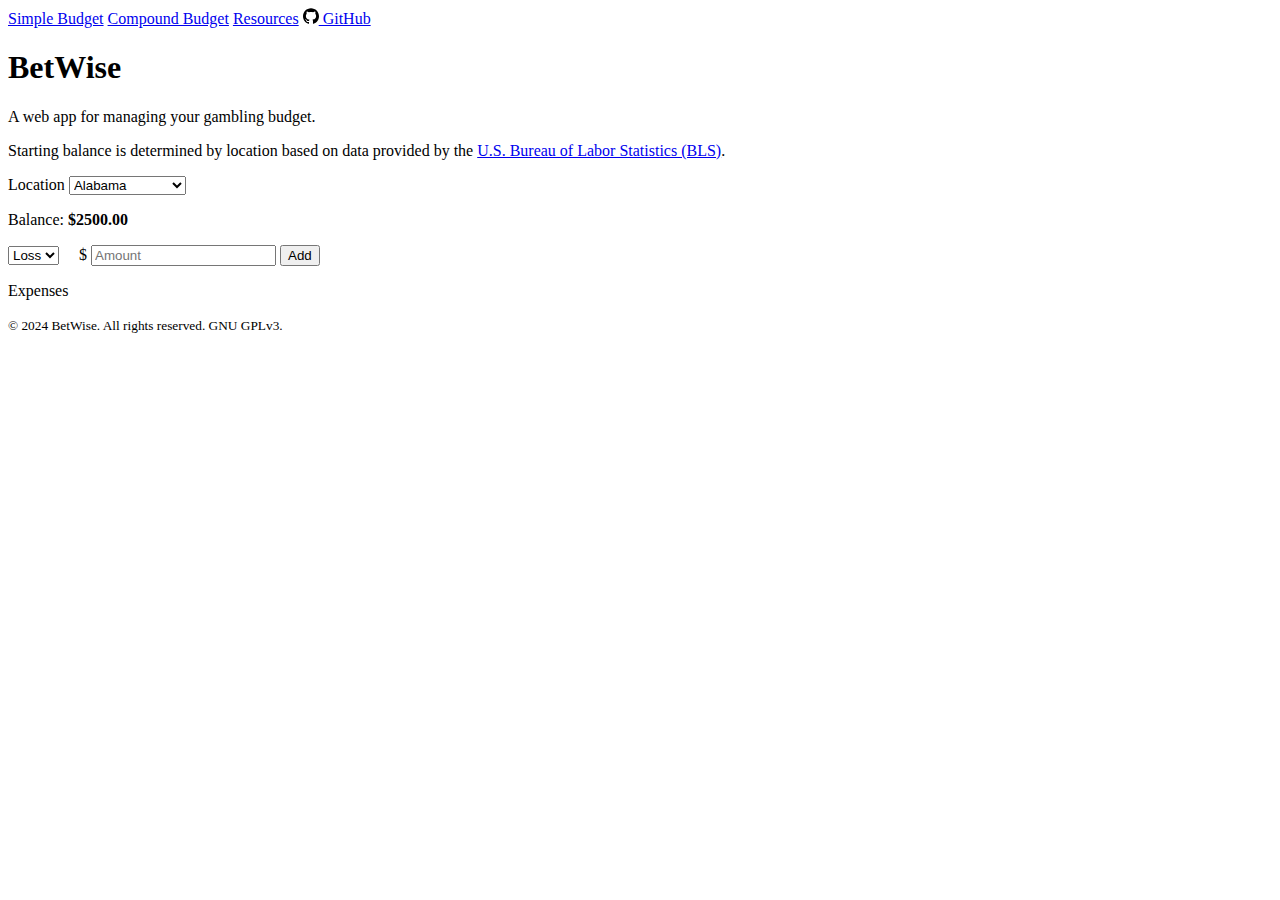
==== index.html @ efe5ce81 "pish" ====
<!-- ask coach pablo to describe the features of the compound budget page -->

<!DOCTYPE html>
<html lang="en">
  <head>
    <meta charset="UTF-8" />
    <meta name="viewport" content="width=device-width, initial-scale=1.0" />
    <link rel="stylesheet" href="https://cdn.simplecss.org/simple.min.css" />
    <title>BetWise</title>
  </head>
  <body>
    <header>
      <nav>
        <a href="index.html">Simple Budget</a>
        <a href="comp.html">Compound Budget</a>
        <a href="re.html">Resources</a>
        <a href="https://github.com/STORMTR00P3R/BetWise"
          ><svg style="height: 1rem" class="icon" viewBox="0 0 32 32">
            <path
              d="M16 0.395c-8.836 0-16 7.163-16 16 0 7.069 4.585 13.067 10.942 15.182 0.8 0.148 1.094-0.347 1.094-0.77 0-0.381-0.015-1.642-0.022-2.979-4.452 0.968-5.391-1.888-5.391-1.888-0.728-1.849-1.776-2.341-1.776-2.341-1.452-0.993 0.11-0.973 0.11-0.973 1.606 0.113 2.452 1.649 2.452 1.649 1.427 2.446 3.743 1.739 4.656 1.33 0.143-1.034 0.558-1.74 1.016-2.14-3.554-0.404-7.29-1.777-7.29-7.907 0-1.747 0.625-3.174 1.649-4.295-0.166-0.403-0.714-2.030 0.155-4.234 0 0 1.344-0.43 4.401 1.64 1.276-0.355 2.645-0.532 4.005-0.539 1.359 0.006 2.729 0.184 4.008 0.539 3.054-2.070 4.395-1.64 4.395-1.64 0.871 2.204 0.323 3.831 0.157 4.234 1.026 1.12 1.647 2.548 1.647 4.295 0 6.145-3.743 7.498-7.306 7.895 0.574 0.497 1.085 1.47 1.085 2.963 0 2.141-0.019 3.864-0.019 4.391 0 0.426 0.288 0.925 1.099 0.768 6.354-2.118 10.933-8.113 10.933-15.18 0-8.837-7.164-16-16-16z"
            ></path>
          </svg>
          GitHub</a
        >
      </nav>

      <h1>BetWise</h1>
      <p>A web app for managing your gambling budget.</p>
    </header>
    <main>
      <section>
        <p class="notice">
          Starting balance is determined by location based on data provided by
          the
          <a href="https://www.bls.gov">U.S. Bureau of Labor Statistics (BLS)</a
          >.
        </p>
        <label for="">Location</label>
        <select name="states" id="states"></select>
      </section>

      <section>
        <p>
          Balance: <strong>$<span id="balance">0</span></strong>
        </p>

        <select name="type" id="type" style="margin-inline-end: 1rem">
          <option value="loss">Loss</option>
          <option value="gain">Gain</option>
        </select>

        $ <input type="number" id="amount" placeholder="Amount" />
        <button id="add-btn">Add</button>
      </section>

      <section>
        <p>Expenses</p>
        <ul id="expenses-list"></ul>
      </section>
    </main>

    <footer>
      <small>© 2024 BetWise. All rights reserved. GNU GPLv3.</small>
    </footer>
    <!-- hello -->

    <script src="states.js"></script>
    <script src="app.js"></script>
  </body>
</html>
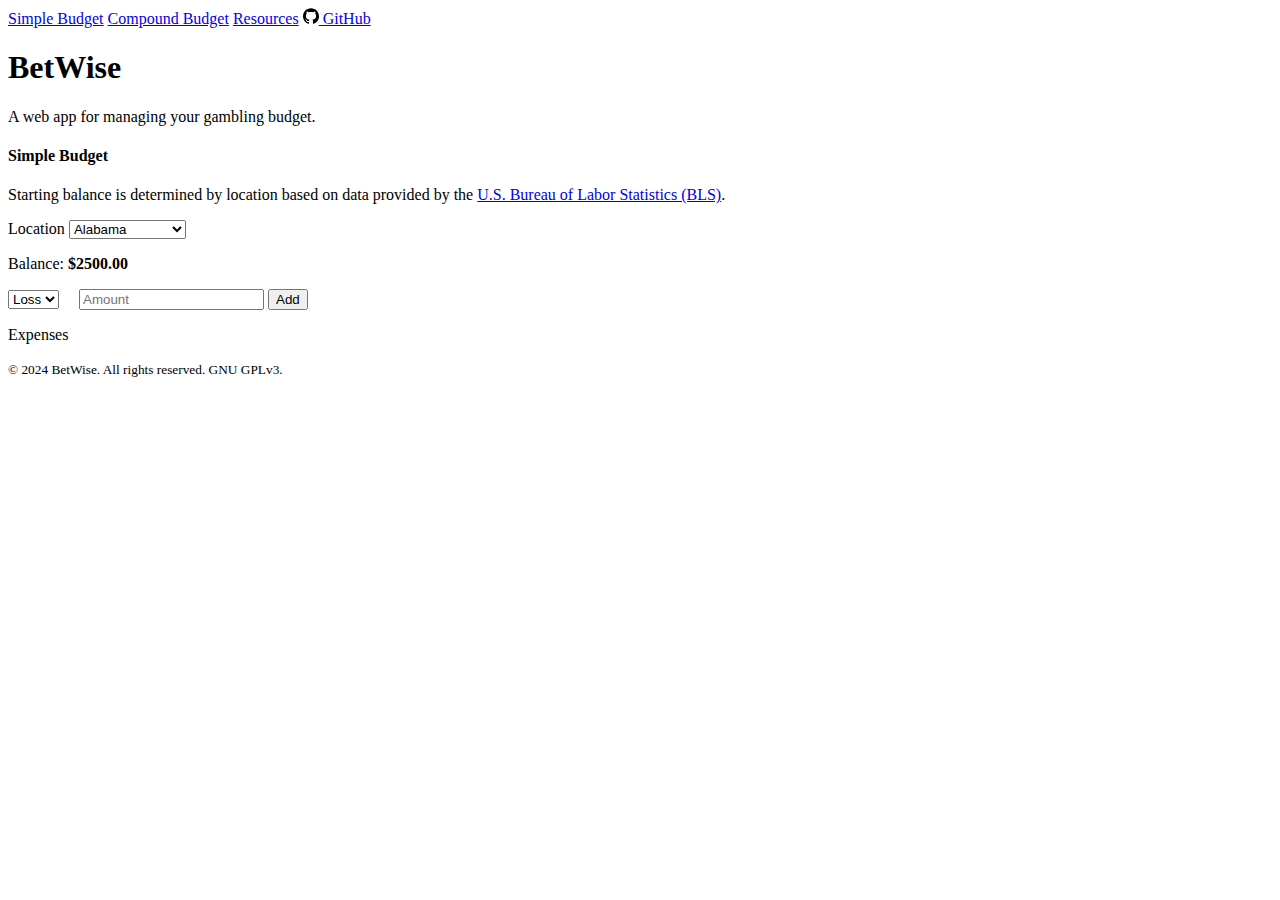
==== commit 0caae2b1: "refactor" ====
--- a/index.html
+++ b/index.html
@@ -1,5 +1,3 @@
-<!-- ask coach pablo to describe the features of the compound budget page -->
-
 <!DOCTYPE html>
 <html lang="en">
   <head>
@@ -29,17 +27,17 @@
     </header>
     <main>
       <section>
+        <h4>Simple Budget</h4>
         <p class="notice">
           Starting balance is determined by location based on data provided by
           the
           <a href="https://www.bls.gov">U.S. Bureau of Labor Statistics (BLS)</a
           >.
         </p>
+
         <label for="">Location</label>
         <select name="states" id="states"></select>
-      </section>
 
-      <section>
         <p>
           Balance: <strong>$<span id="balance">0</span></strong>
         </p>
@@ -49,11 +47,9 @@
           <option value="gain">Gain</option>
         </select>
 
-        $ <input type="number" id="amount" placeholder="Amount" />
+        <input type="number" id="amount" placeholder="Amount" />
         <button id="add-btn">Add</button>
-      </section>
 
-      <section>
         <p>Expenses</p>
         <ul id="expenses-list"></ul>
       </section>
@@ -62,9 +58,7 @@
     <footer>
       <small>© 2024 BetWise. All rights reserved. GNU GPLv3.</small>
     </footer>
-    <!-- hello -->
 
-    <script src="states.js"></script>
     <script src="app.js"></script>
   </body>
 </html>
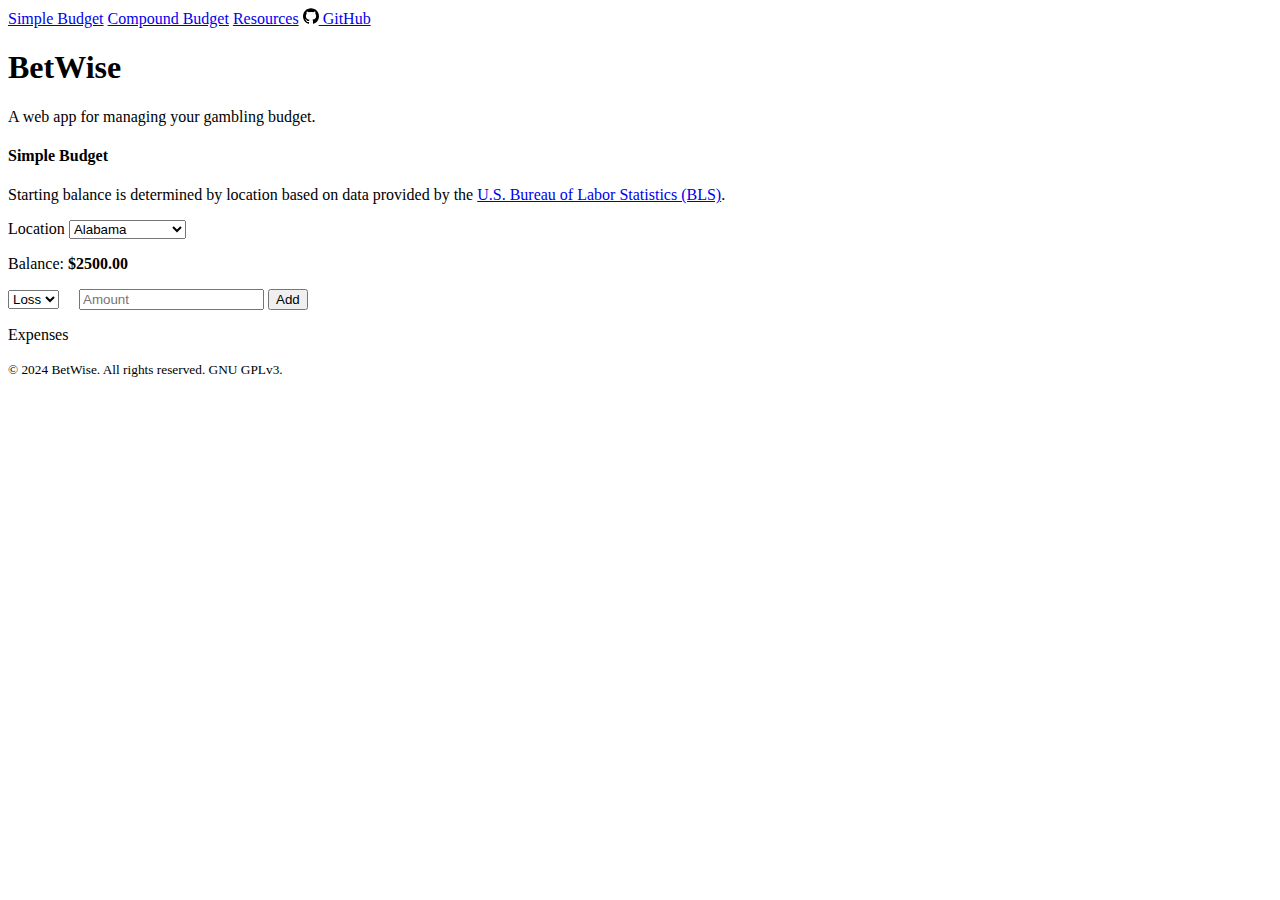
==== commit 4ceae4d1: "Typos and linebreak fixes" ====
--- a/index.html
+++ b/index.html
@@ -12,14 +12,12 @@
         <a href="index.html">Simple Budget</a>
         <a href="comp.html">Compound Budget</a>
         <a href="re.html">Resources</a>
-        <a href="https://github.com/STORMTR00P3R/BetWise"
-          ><svg style="height: 1rem" class="icon" viewBox="0 0 32 32">
-            <path
-              d="M16 0.395c-8.836 0-16 7.163-16 16 0 7.069 4.585 13.067 10.942 15.182 0.8 0.148 1.094-0.347 1.094-0.77 0-0.381-0.015-1.642-0.022-2.979-4.452 0.968-5.391-1.888-5.391-1.888-0.728-1.849-1.776-2.341-1.776-2.341-1.452-0.993 0.11-0.973 0.11-0.973 1.606 0.113 2.452 1.649 2.452 1.649 1.427 2.446 3.743 1.739 4.656 1.33 0.143-1.034 0.558-1.74 1.016-2.14-3.554-0.404-7.29-1.777-7.29-7.907 0-1.747 0.625-3.174 1.649-4.295-0.166-0.403-0.714-2.030 0.155-4.234 0 0 1.344-0.43 4.401 1.64 1.276-0.355 2.645-0.532 4.005-0.539 1.359 0.006 2.729 0.184 4.008 0.539 3.054-2.070 4.395-1.64 4.395-1.64 0.871 2.204 0.323 3.831 0.157 4.234 1.026 1.12 1.647 2.548 1.647 4.295 0 6.145-3.743 7.498-7.306 7.895 0.574 0.497 1.085 1.47 1.085 2.963 0 2.141-0.019 3.864-0.019 4.391 0 0.426 0.288 0.925 1.099 0.768 6.354-2.118 10.933-8.113 10.933-15.18 0-8.837-7.164-16-16-16z"
-            ></path>
+        <a href="https://github.com/STORMTR00P3R/BetWise">
+          <svg style="height: 1rem" class="icon" viewBox="0 0 32 32">
+            <path d="M16 0.395c-8.836 0-16 7.163-16 16 0 7.069 4.585 13.067 10.942 15.182 0.8 0.148 1.094-0.347 1.094-0.77 0-0.381-0.015-1.642-0.022-2.979-4.452 0.968-5.391-1.888-5.391-1.888-0.728-1.849-1.776-2.341-1.776-2.341-1.452-0.993 0.11-0.973 0.11-0.973 1.606 0.113 2.452 1.649 2.452 1.649 1.427 2.446 3.743 1.739 4.656 1.33 0.143-1.034 0.558-1.74 1.016-2.14-3.554-0.404-7.29-1.777-7.29-7.907 0-1.747 0.625-3.174 1.649-4.295-0.166-0.403-0.714-2.030 0.155-4.234 0 0 1.344-0.43 4.401 1.64 1.276-0.355 2.645-0.532 4.005-0.539 1.359 0.006 2.729 0.184 4.008 0.539 3.054-2.070 4.395-1.64 4.395-1.64 0.871 2.204 0.323 3.831 0.157 4.234 1.026 1.12 1.647 2.548 1.647 4.295 0 6.145-3.743 7.498-7.306 7.895 0.574 0.497 1.085 1.47 1.085 2.963 0 2.141-0.019 3.864-0.019 4.391 0 0.426 0.288 0.925 1.099 0.768 6.354-2.118 10.933-8.113 10.933-15.18 0-8.837-7.164-16-16-16z"></path>
           </svg>
-          GitHub</a
-        >
+          GitHub
+        </a>
       </nav>
 
       <h1>BetWise</h1>
@@ -31,8 +29,7 @@
         <p class="notice">
           Starting balance is determined by location based on data provided by
           the
-          <a href="https://www.bls.gov">U.S. Bureau of Labor Statistics (BLS)</a
-          >.
+          <a href="https://www.bls.gov">U.S. Bureau of Labor Statistics (BLS)</a>.
         </p>
 
         <label for="">Location</label>
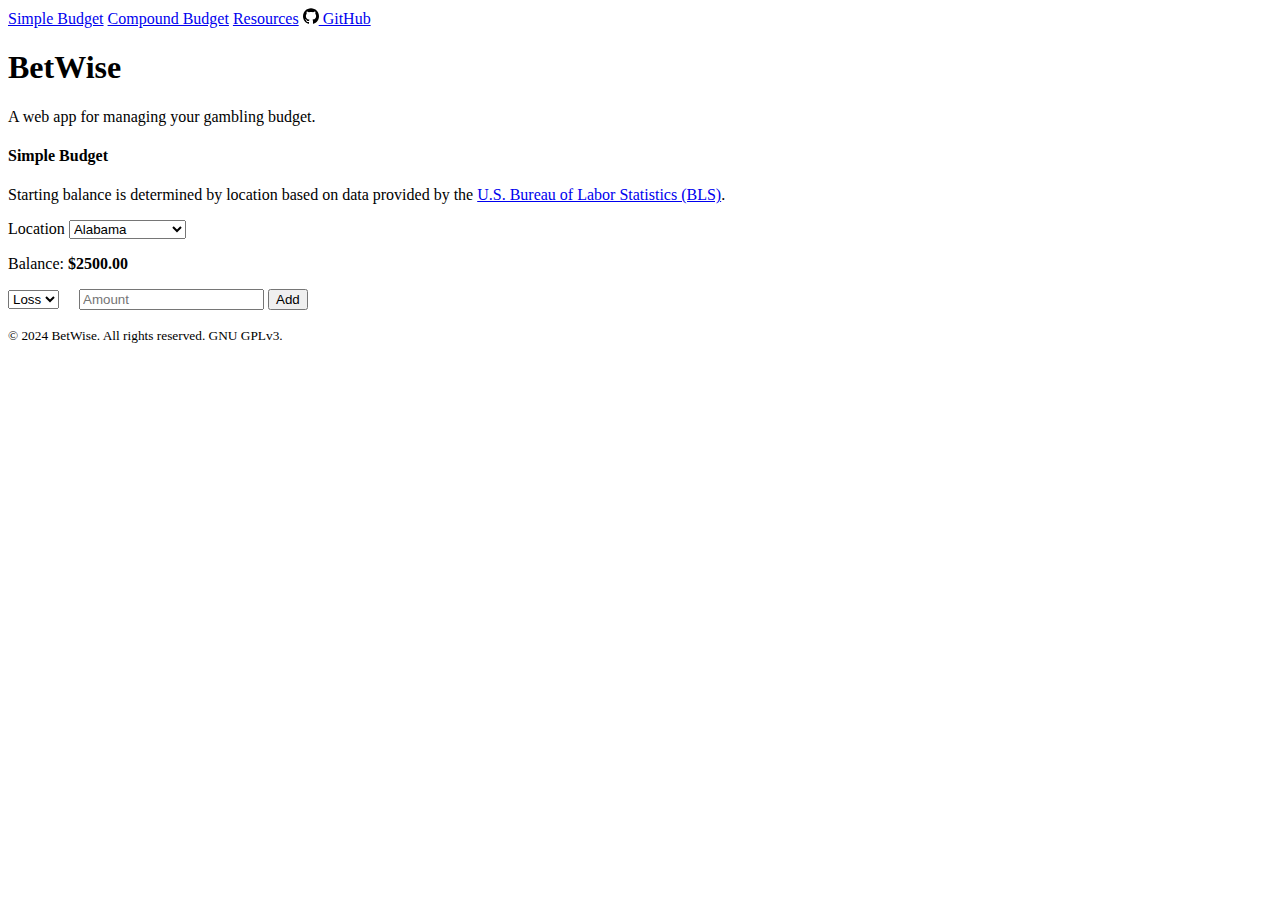
==== commit 863d3b9d: "push" ====
--- a/index.html
+++ b/index.html
@@ -12,12 +12,14 @@
         <a href="index.html">Simple Budget</a>
         <a href="comp.html">Compound Budget</a>
         <a href="re.html">Resources</a>
-        <a href="https://github.com/STORMTR00P3R/BetWise">
-          <svg style="height: 1rem" class="icon" viewBox="0 0 32 32">
-            <path d="M16 0.395c-8.836 0-16 7.163-16 16 0 7.069 4.585 13.067 10.942 15.182 0.8 0.148 1.094-0.347 1.094-0.77 0-0.381-0.015-1.642-0.022-2.979-4.452 0.968-5.391-1.888-5.391-1.888-0.728-1.849-1.776-2.341-1.776-2.341-1.452-0.993 0.11-0.973 0.11-0.973 1.606 0.113 2.452 1.649 2.452 1.649 1.427 2.446 3.743 1.739 4.656 1.33 0.143-1.034 0.558-1.74 1.016-2.14-3.554-0.404-7.29-1.777-7.29-7.907 0-1.747 0.625-3.174 1.649-4.295-0.166-0.403-0.714-2.030 0.155-4.234 0 0 1.344-0.43 4.401 1.64 1.276-0.355 2.645-0.532 4.005-0.539 1.359 0.006 2.729 0.184 4.008 0.539 3.054-2.070 4.395-1.64 4.395-1.64 0.871 2.204 0.323 3.831 0.157 4.234 1.026 1.12 1.647 2.548 1.647 4.295 0 6.145-3.743 7.498-7.306 7.895 0.574 0.497 1.085 1.47 1.085 2.963 0 2.141-0.019 3.864-0.019 4.391 0 0.426 0.288 0.925 1.099 0.768 6.354-2.118 10.933-8.113 10.933-15.18 0-8.837-7.164-16-16-16z"></path>
+        <a href="https://github.com/STORMTR00P3R/BetWise"
+          ><svg style="height: 1rem" class="icon" viewBox="0 0 32 32">
+            <path
+              d="M16 0.395c-8.836 0-16 7.163-16 16 0 7.069 4.585 13.067 10.942 15.182 0.8 0.148 1.094-0.347 1.094-0.77 0-0.381-0.015-1.642-0.022-2.979-4.452 0.968-5.391-1.888-5.391-1.888-0.728-1.849-1.776-2.341-1.776-2.341-1.452-0.993 0.11-0.973 0.11-0.973 1.606 0.113 2.452 1.649 2.452 1.649 1.427 2.446 3.743 1.739 4.656 1.33 0.143-1.034 0.558-1.74 1.016-2.14-3.554-0.404-7.29-1.777-7.29-7.907 0-1.747 0.625-3.174 1.649-4.295-0.166-0.403-0.714-2.030 0.155-4.234 0 0 1.344-0.43 4.401 1.64 1.276-0.355 2.645-0.532 4.005-0.539 1.359 0.006 2.729 0.184 4.008 0.539 3.054-2.070 4.395-1.64 4.395-1.64 0.871 2.204 0.323 3.831 0.157 4.234 1.026 1.12 1.647 2.548 1.647 4.295 0 6.145-3.743 7.498-7.306 7.895 0.574 0.497 1.085 1.47 1.085 2.963 0 2.141-0.019 3.864-0.019 4.391 0 0.426 0.288 0.925 1.099 0.768 6.354-2.118 10.933-8.113 10.933-15.18 0-8.837-7.164-16-16-16z"
+            ></path>
           </svg>
-          GitHub
-        </a>
+          GitHub</a
+        >
       </nav>
 
       <h1>BetWise</h1>
@@ -29,7 +31,8 @@
         <p class="notice">
           Starting balance is determined by location based on data provided by
           the
-          <a href="https://www.bls.gov">U.S. Bureau of Labor Statistics (BLS)</a>.
+          <a href="https://www.bls.gov">U.S. Bureau of Labor Statistics (BLS)</a
+          >.
         </p>
 
         <label for="">Location</label>
@@ -47,7 +50,7 @@
         <input type="number" id="amount" placeholder="Amount" />
         <button id="add-btn">Add</button>
 
-        <p>Expenses</p>
+        <div id="exp"></div>
         <ul id="expenses-list"></ul>
       </section>
     </main>
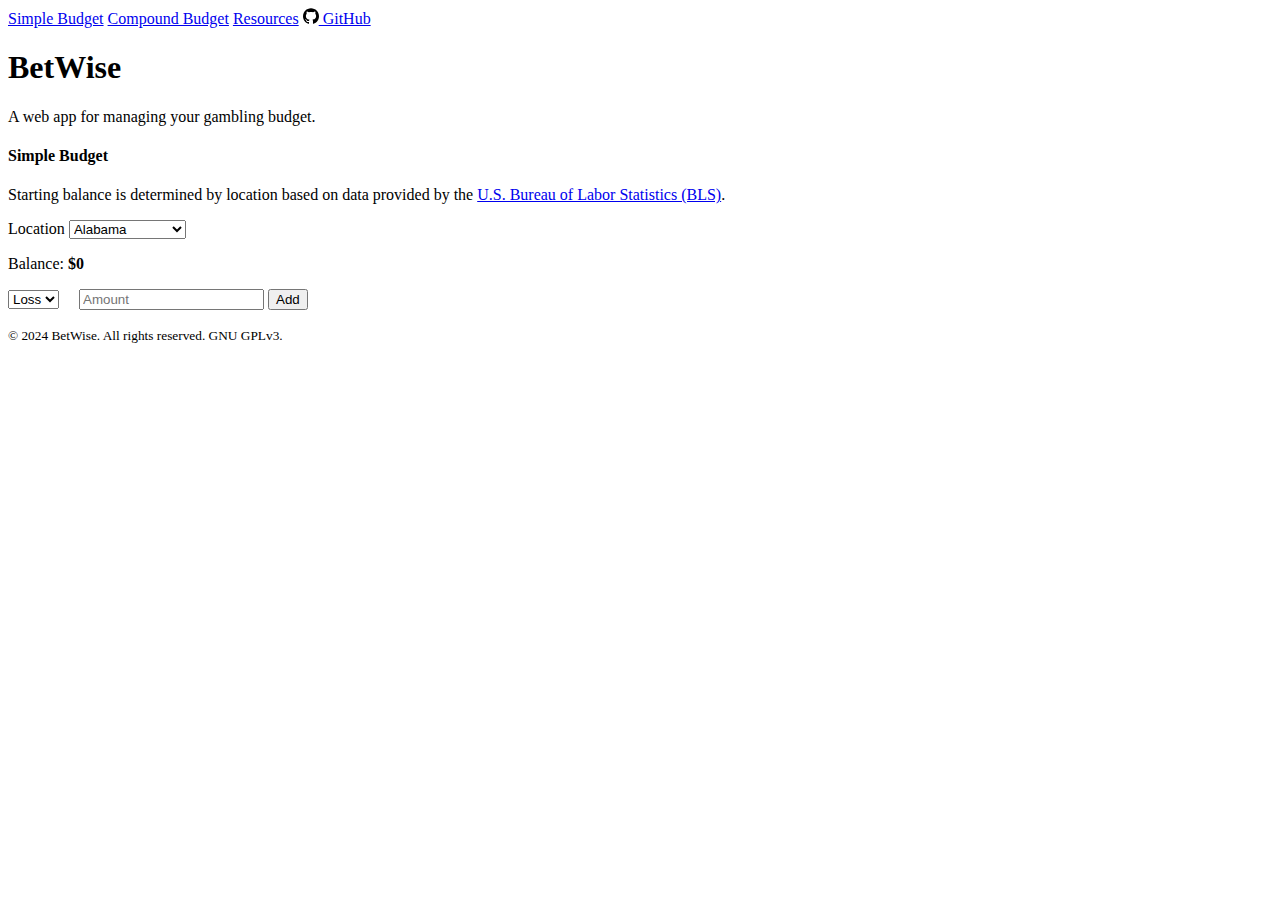
==== commit bc291fce: "push" ====
--- a/index.html
+++ b/index.html
@@ -59,6 +59,7 @@
       <small>© 2024 BetWise. All rights reserved. GNU GPLv3.</small>
     </footer>
 
+    <script src="account.js"></script>
     <script src="app.js"></script>
   </body>
 </html>
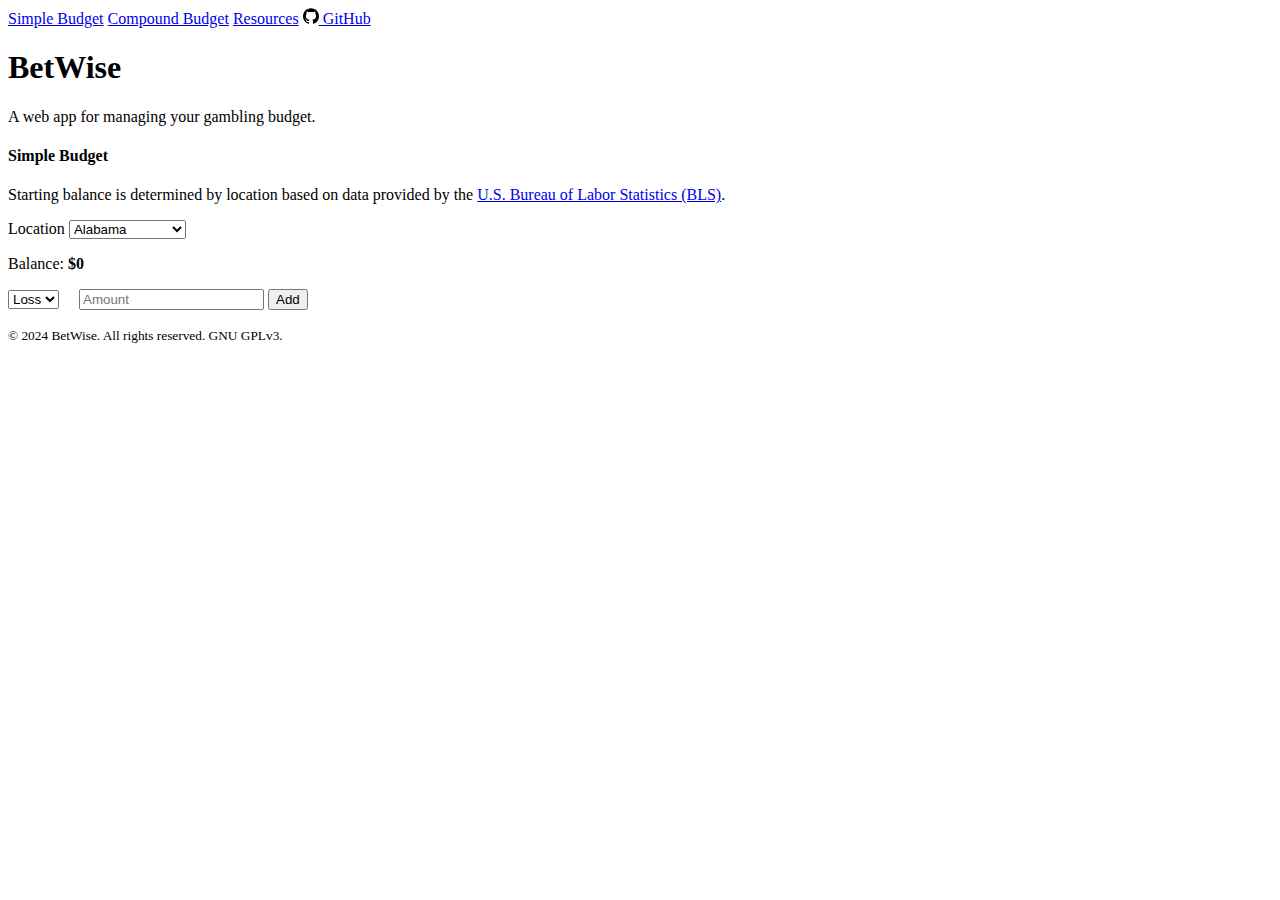
==== commit 3d13e98d: "push" ====
--- a/index.html
+++ b/index.html
@@ -12,14 +12,14 @@
         <a href="index.html">Simple Budget</a>
         <a href="comp.html">Compound Budget</a>
         <a href="re.html">Resources</a>
-        <a href="https://github.com/STORMTR00P3R/BetWise"
-          ><svg style="height: 1rem" class="icon" viewBox="0 0 32 32">
+        <a href="https://github.com/STORMTR00P3R/BetWise">
+          <svg style="height: 1rem" class="icon" viewBox="0 0 32 32">
             <path
               d="M16 0.395c-8.836 0-16 7.163-16 16 0 7.069 4.585 13.067 10.942 15.182 0.8 0.148 1.094-0.347 1.094-0.77 0-0.381-0.015-1.642-0.022-2.979-4.452 0.968-5.391-1.888-5.391-1.888-0.728-1.849-1.776-2.341-1.776-2.341-1.452-0.993 0.11-0.973 0.11-0.973 1.606 0.113 2.452 1.649 2.452 1.649 1.427 2.446 3.743 1.739 4.656 1.33 0.143-1.034 0.558-1.74 1.016-2.14-3.554-0.404-7.29-1.777-7.29-7.907 0-1.747 0.625-3.174 1.649-4.295-0.166-0.403-0.714-2.030 0.155-4.234 0 0 1.344-0.43 4.401 1.64 1.276-0.355 2.645-0.532 4.005-0.539 1.359 0.006 2.729 0.184 4.008 0.539 3.054-2.070 4.395-1.64 4.395-1.64 0.871 2.204 0.323 3.831 0.157 4.234 1.026 1.12 1.647 2.548 1.647 4.295 0 6.145-3.743 7.498-7.306 7.895 0.574 0.497 1.085 1.47 1.085 2.963 0 2.141-0.019 3.864-0.019 4.391 0 0.426 0.288 0.925 1.099 0.768 6.354-2.118 10.933-8.113 10.933-15.18 0-8.837-7.164-16-16-16z"
             ></path>
           </svg>
-          GitHub</a
-        >
+          GitHub
+        </a>
       </nav>
 
       <h1>BetWise</h1>
@@ -59,7 +59,7 @@
       <small>© 2024 BetWise. All rights reserved. GNU GPLv3.</small>
     </footer>
 
-    <script src="account.js"></script>
-    <script src="app.js"></script>
+    <script src="js/account.js"></script>
+    <script src="js/app.js"></script>
   </body>
 </html>
